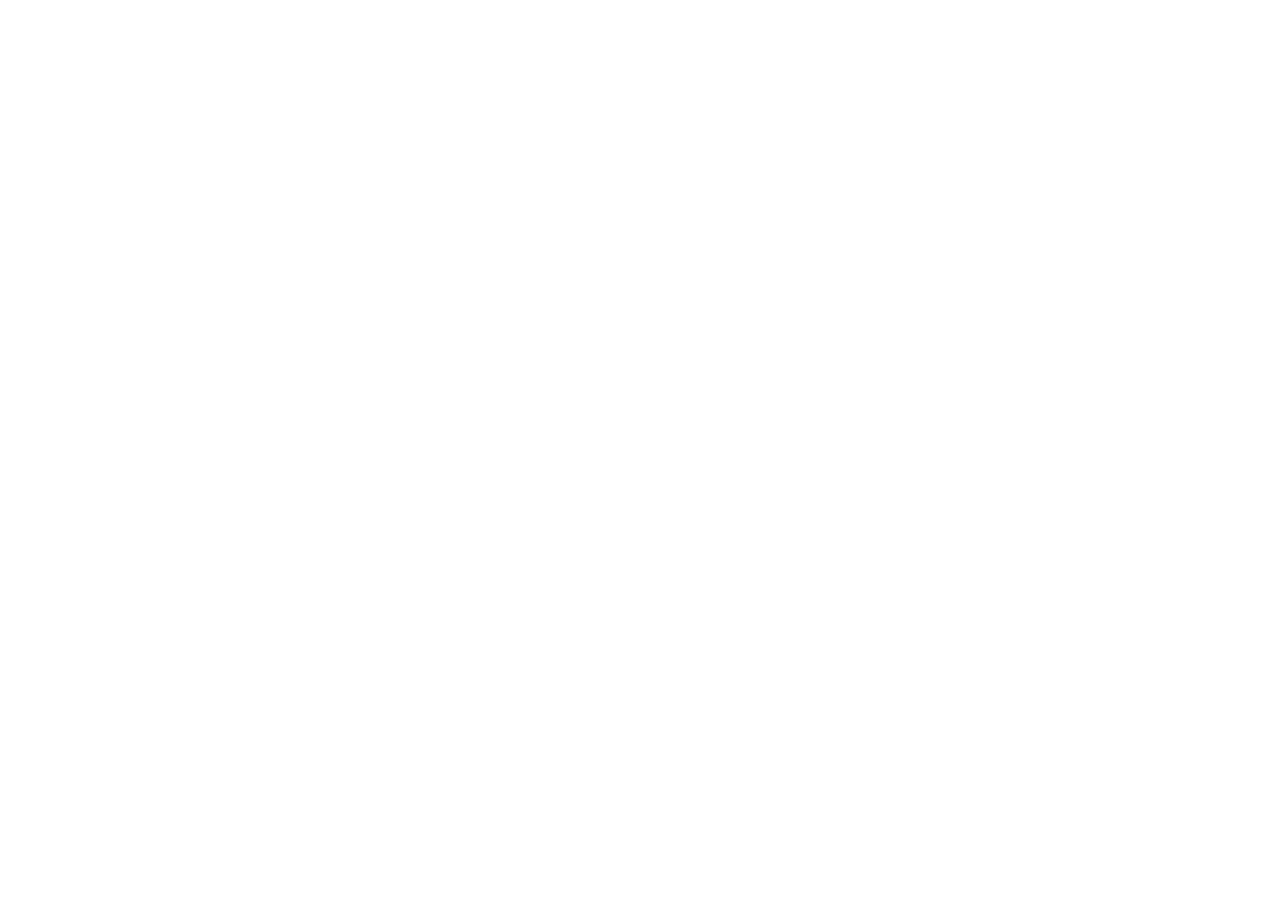
==== pages/Camas.html @ b6f7ace8 "maquetadoDelIndexFinal" ====
<!DOCTYPE html>
<html lang="en">
<head>
    <meta charset="UTF-8">
    <meta http-equiv="X-UA-Compatible" content="IE=edge">
    <meta name="viewport" content="width=device-width, initial-scale=1.0">
    <title>Document</title>
</head>
<body>
    
</body>
</html>
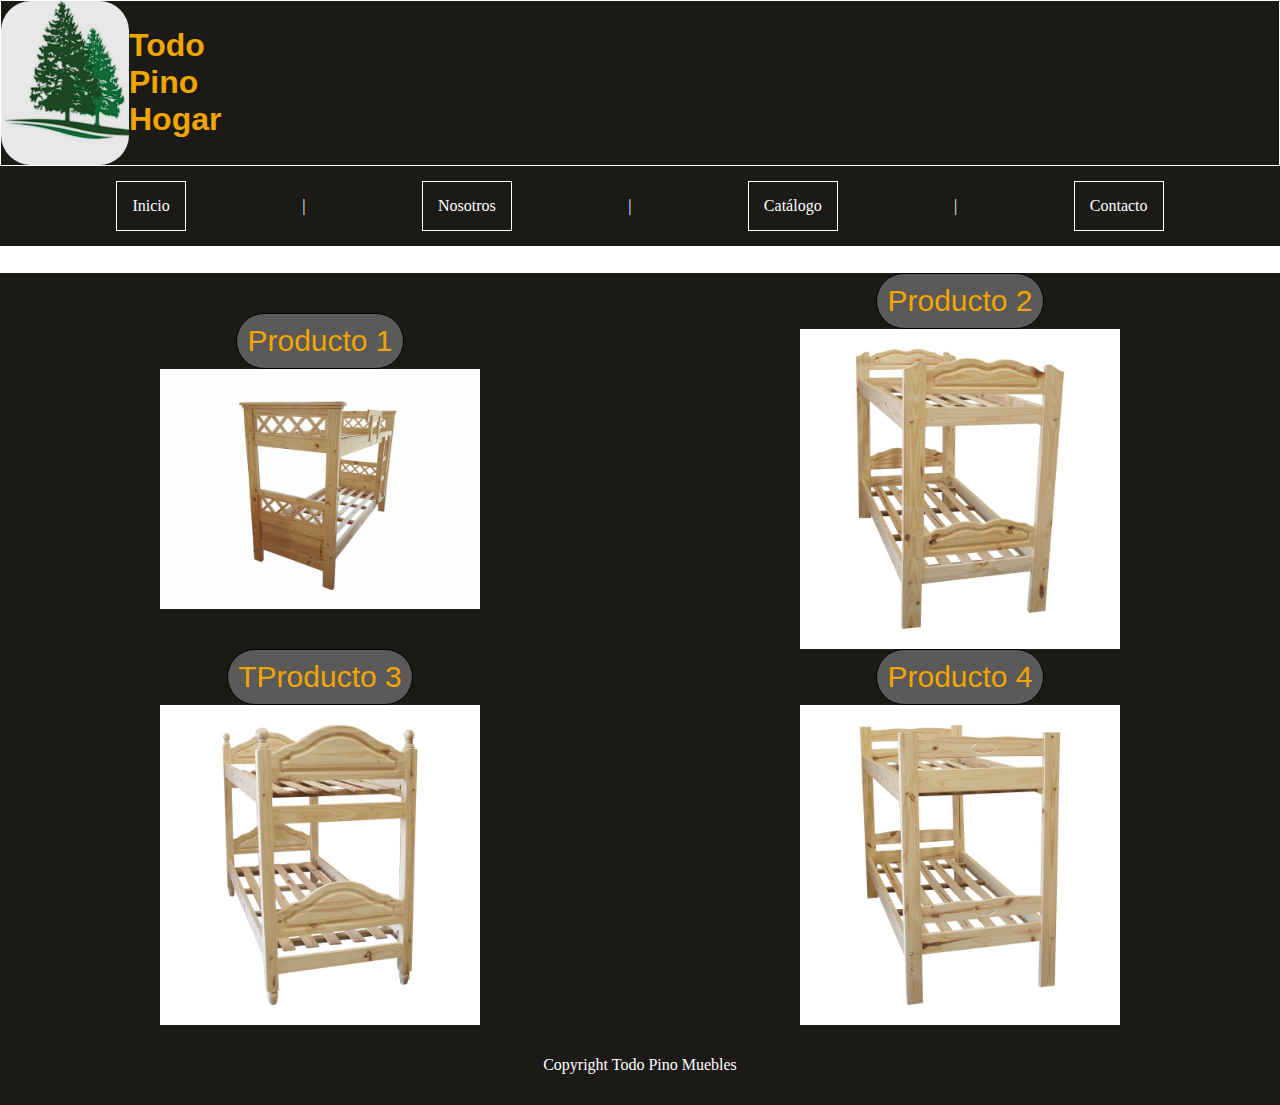
==== commit 8ddf5055: "tercerCommitPaginaCamasTerminado" ====
--- a/pages/Camas.html
+++ b/pages/Camas.html
@@ -1,12 +1,58 @@
 <!DOCTYPE html>
 <html lang="en">
+
 <head>
     <meta charset="UTF-8">
     <meta http-equiv="X-UA-Compatible" content="IE=edge">
     <meta name="viewport" content="width=device-width, initial-scale=1.0">
-    <title>Document</title>
+    <link rel="shortcut icon" href="/images/favicon_io/favicon-32x32.png">
+    <link rel="stylesheet" href="/css/estilos.css">
+    <title>Camas</title>
 </head>
+
 <body>
-    
+    <header class="cabecera">
+        <div class="containerLogo"> <img class="logo" src="/images/logoSinTitulo.PNG" alt="logoTodoPinoHogar">
+            <h1 class="nombreSitio">Todo Pino Hogar</h1>
+        </div>
+        <!-- navegador -->
+        <nav class="navBar">
+            <ul class="listaNav">
+                <li> <a href="/index.html">Inicio</a></li>
+                |
+                <li> <a href="#nosotros">Nosotros</a></li>
+                |
+                <li>Catálogo</li>
+                |
+                <li>Contacto</li>
+
+            </ul>
+        </nav>
+    </header>
+    <!-- Main -->
+    <main>
+        <!----------------------------------- Productos ---------------------------------->
+        <h2>Productos</h2>
+        <section class="productos">
+            <div class="uno">
+                <h3>Producto 1</h3>
+                <img src="/images/camasImagenes/producto1.jpeg" alt="producto1">
+            </div>
+            <div class="dos">
+                <h3>Producto 2</h3>
+                <img src="/images/camasImagenes/producto2.jpeg" alt="producto2">
+            </div>
+            <div class="tres">
+                <h3>TProducto 3</h3>
+                <img src="/images/camasImagenes/producto3.jpeg" alt="producto3">
+            </div>
+            <div class="cuatro">
+                <h3>Producto 4</h3>
+                <img src="/images/camasImagenes/producto4.jpeg" alt="producto4">
+            </div>
+        </section>
+    </main>
+    <footer> <p>Copyright Todo Pino Muebles</p> </footer>
 </body>
+
 </html>--- a/css/estilos.css
+++ b/css/estilos.css
@@ -0,0 +1,370 @@
+* {
+  margin: 0;
+  padding: 0;
+  list-style-type: none;
+  text-decoration: none;
+  color: white;
+}
+
+@media screen and (max-width: 768px) {
+  /*--------------Vista Mobile-----------------*/
+  .cabecera {
+    background-color: #1b1a17;
+  }
+  /* ----Titulo e imagen----- */
+  .containerLogo {
+    display: flex;
+    flex-direction: row;
+    align-items: center;
+    justify-content: center;
+    border: 1px solid white;
+  }
+  .logo {
+    border-radius: 30px;
+    opacity: 90%;
+  }
+  .containerLogo .logo,
+  .nombreSitio {
+    width: 8rem;
+  }
+  .nombreSitio {
+    font-family: "Franklin Gothic Medium", "Arial Narrow", Arial, sans-serif;
+    font-size: 2rem;
+    color: #f0a500;
+  }
+  /*-----Navegador ------*/
+  .navBar .listaNav {
+    display: flex;
+    flex-direction: row;
+    justify-content: space-evenly;
+    align-items: center;
+  }
+
+  /*------------Estructura del main-----------------*/
+  .presentacion {
+    border: 1px solid black;
+    background-image: url(/images/seccionBienvenida.jpg);
+    background-repeat: no-repeat;
+    background-position: center;
+    background-size: cover;
+    height: 40vh;
+    display: flex;
+    justify-content: center;
+    align-items: center;
+  }
+  .presentacion h2 {
+    display: none;
+    font-family: "Gill Sans", "Gill Sans MT", Calibri, "Trebuchet MS",
+      sans-serif;
+    border: 1px solid black;
+    border-radius: 30px;
+    padding: 10px;
+    background-color: transparent;
+  }
+  /* ------------Layout del inicio-------------- */
+  .inicio {
+    display: grid;
+    grid-template-areas:
+      "presentacion presentacion"
+      "camas cajoneras";
+  }
+  .presentacion {
+    grid-area: presentacion;
+  }
+  .camas,
+  .cajoneras {
+    display: flex;
+    justify-content: center;
+    align-items: center;
+  }
+  h3 {
+    border: 1px solid black;
+    color: #f0a500;
+    border-radius: 30px;
+    padding: 10px;
+    font: 30px bold;
+    font-family: "Franklin Gothic Medium", "Arial Narrow", Arial, sans-serif;
+    background-color: rgb(92, 89, 89);
+  }
+  h3 a {
+    color: #f0a500;
+  }
+  .camas {
+    grid-area: camas;
+    height: 30vh;
+    background-image: url(/images/bedroom-416062.jpg);
+    background-repeat: no-repeat;
+    background-position: center;
+    background-size: cover;
+  }
+  .cajoneras {
+    grid-area: cajoneras;
+    height: 30vh;
+    background-image: url(/images/cajoneraPino.jpg);
+    background-repeat: no-repeat;
+    background-position: center;
+    background-size: cover;
+  }
+  /*-------------------Nosotros---------------*/
+  .nosotros {
+    background-color: #14121e;
+    display: grid;
+    grid-template-areas:
+      "proposito"
+      "ubicacion";
+  }
+  .proposito {
+    grid-area: proposito;
+    height: 20vh;
+    display: flex;
+    flex-direction: column;
+    justify-content: center;
+    align-items: center;
+  }
+  .ubicacion {
+    grid-area: ubicacion;
+    height: 25vh;
+    display: flex;
+    flex-direction: column;
+    justify-content: center;
+    align-items: center;
+  }
+  .ubicacion iframe {
+    height: 20vh;
+  }
+  /*-----------------footer---------------*/
+  footer {
+    height: 5rem;
+    background-color: #1b1a17;
+    display: flex;
+    justify-content: center;
+    align-items: center;
+  }
+
+  /*-----------------------------------CAMAS-----------------------------------------*/
+  .productos {
+    grid-template-areas:
+      "uno"
+      "dos"
+      "tres"
+      "cuatro";
+    background-color: #1b1a17;
+  }
+  .productos .uno,
+  .dos,
+  .tres,
+  .cuatro {
+    display: flex;
+    flex-direction: column;
+    justify-content: center;
+    align-items: center;
+  }
+  .productos img {
+    width: 80%;
+  }
+  .uno {
+    grid-area: uno;
+  }
+  .dos {
+    grid-area: dos;
+  }
+  .tres {
+    grid-area: tres;
+  }
+  .cuatro {
+    grid-area: cuatro;
+  }
+}
+
+/*------------------------Media query 1024px arriba------------------*/
+@media screen and (min-width: 1024px) {
+  .cabecera {
+    background-color: #1b1a17;
+    display: grid;
+    grid-template-areas:
+      "containerLogo  containerLogo"
+      "navBar navBar";
+  }
+  /* ----Titulo e imagen----- */
+  .containerLogo {
+    grid-area: containerLogo;
+    display: flex;
+    flex-direction: row;
+    align-items: center;
+    justify-content: flex-start;
+    border: 1px solid white;
+  }
+  .navBar {
+    grid-area: navBar;
+    height: 5rem;
+  }
+  .logo {
+    border-radius: 30px;
+    opacity: 90%;
+  }
+  .containerLogo .logo,
+  .nombreSitio {
+    width: 8rem;
+  }
+  .nombreSitio {
+    font-family: "Franklin Gothic Medium", "Arial Narrow", Arial, sans-serif;
+    font-size: 2rem;
+    color: #f0a500;
+  }
+  /*-----Navegador ------*/
+  .navBar .listaNav {
+    display: flex;
+    flex-direction: row;
+    justify-content: space-evenly;
+    align-items: center;
+    height: 100%;
+  }
+  .listaNav li {
+    border: 1px solid white;
+    padding: 15px;
+  }
+  .listaNav li:hover{
+      opacity: 50%;
+      cursor: pointer;
+  }
+
+  /*------------Estructura del main-----------------*/
+  .presentacion {
+    border: 1px solid black;
+    background-image: url(/images/seccionBienvenida.jpg);
+    background-repeat: no-repeat;
+    background-position: center;
+    background-size: cover;
+    height: 40vh;
+    display: flex;
+    justify-content: center;
+    align-items: center;
+  }
+  .presentacion h2 {
+    display: none;
+    font-family: "Gill Sans", "Gill Sans MT", Calibri, "Trebuchet MS",
+      sans-serif;
+    border: 1px solid black;
+    border-radius: 30px;
+    padding: 10px;
+    background-color: transparent;
+  }
+  /* ------------Layout del inicio-------------- */
+  .inicio {
+    display: grid;
+    grid-template-areas:
+      "presentacion presentacion"
+      "camas cajoneras";
+  }
+  .presentacion {
+    grid-area: presentacion;
+  }
+  .camas,
+  .cajoneras {
+    display: flex;
+    justify-content: center;
+    align-items: center;
+  }
+  h3 {
+    border: 1px solid black;
+    color: #f0a500;
+    border-radius: 30px;
+    padding: 10px;
+    font: 30px bold;
+    font-family: "Franklin Gothic Medium", "Arial Narrow", Arial, sans-serif;
+    background-color: rgb(92, 89, 89);
+  }
+  h3 a {
+    color: #f0a500;
+    
+  }
+  h3 a:hover{
+      opacity: 50%;
+      cursor: pointer;
+  }
+  .camas {
+    grid-area: camas;
+    height: 30vh;
+    background-image: url(/images/bedroom-416062.jpg);
+    background-repeat: no-repeat;
+    background-position: center;
+    background-size: cover;
+  }
+  .cajoneras {
+    grid-area: cajoneras;
+    height: 30vh;
+    background-image: url(/images/cajoneraPino.jpg);
+    background-repeat: no-repeat;
+    background-position: center;
+    background-size: cover;
+  }
+  /*-------------------Nosotros---------------*/
+  .nosotros {
+    background-color: #14121e;
+    display: grid;
+    grid-template-areas:
+      "proposito"
+      "ubicacion";
+  }
+  .proposito {
+    grid-area: proposito;
+    height: 20vh;
+    display: flex;
+    flex-direction: column;
+    justify-content: center;
+    align-items: center;
+  }
+  .ubicacion {
+    grid-area: ubicacion;
+    height: 25vh;
+    display: flex;
+    flex-direction: column;
+    justify-content: center;
+    align-items: center;
+  }
+  .ubicacion iframe {
+    height: 20vh;
+  }
+  /*-----------------footer---------------*/
+  footer {
+    height: 5rem;
+    background-color: #1b1a17;
+    display: flex;
+    justify-content: center;
+    align-items: center;
+  }
+
+  /*-----------------------------------CAMAS-----------------------------------------*/
+  .productos {
+      display: grid;
+    grid-template-areas:
+      "uno dos"
+      "tres cuatro";
+    background-color: #1b1a17;
+  }
+  .productos .uno,
+  .dos,
+  .tres,
+  .cuatro {
+    display: flex;
+    flex-direction: column;
+    justify-content: center;
+    align-items: center;
+    align-content: center;
+  }
+  .productos img {
+    width:20rem;
+  }
+  .uno {
+    grid-area: uno;
+  }
+  .dos {
+    grid-area: dos;
+  }
+  .tres {
+    grid-area: tres;
+  }
+  .cuatro {
+    grid-area: cuatro;
+  }
+}
